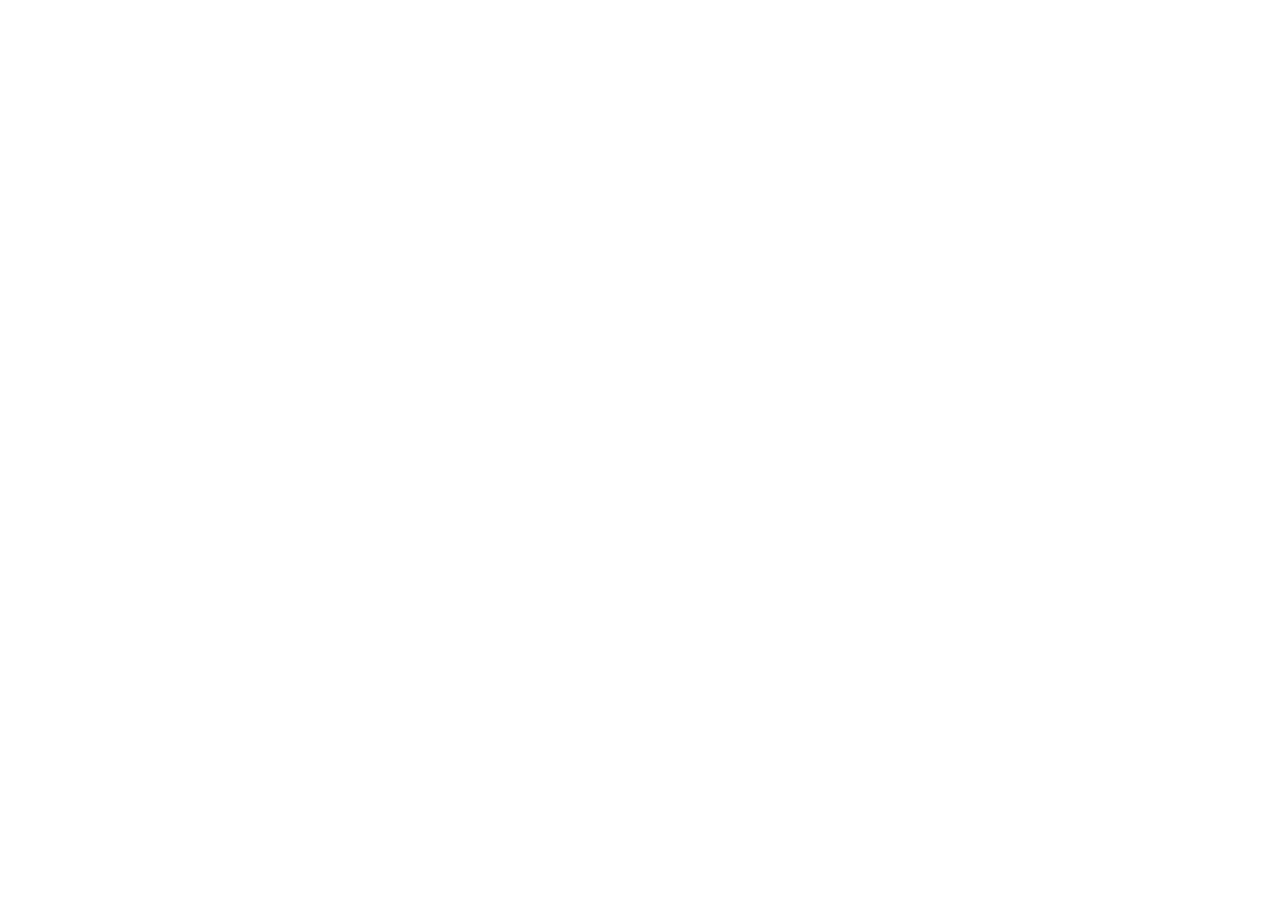
==== index.html @ eb40a2f8 "Inicializando projeto" ====
<!DOCTYPE html>
<html lang="pt-BR">
<head>
    <meta charset="UTF-8">
    <meta name="viewport" content="width=device-width, initial-scale=1.0">
    <link rel="shortcut icon" href="favicon.ico" type="image/x-icon">
    <title>Bit Games</title>
</head>
<body>
    
</body>
</html>
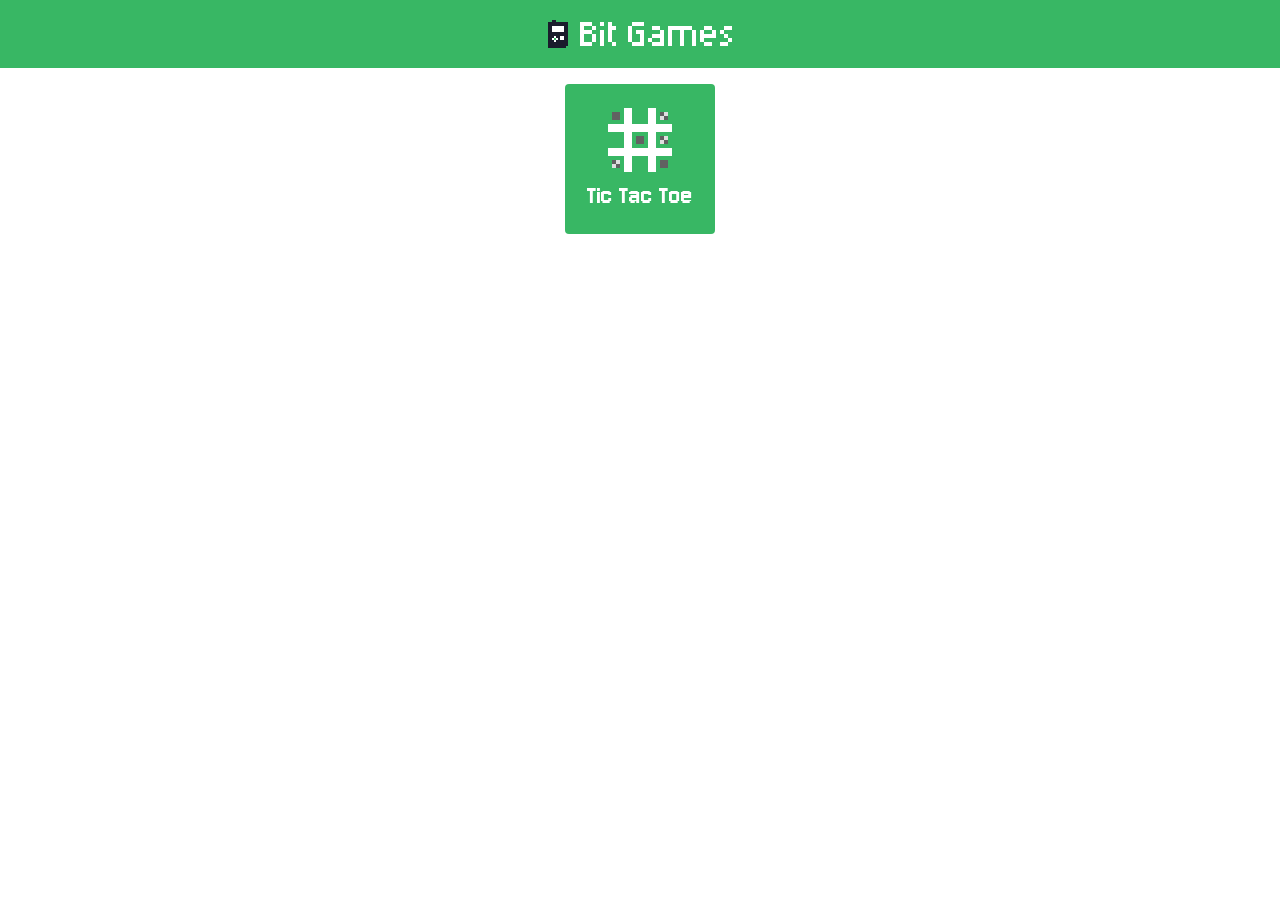
==== commit a20c7940: "Inicializando site" ====
--- a/index.html
+++ b/index.html
@@ -5,8 +5,22 @@
     <meta name="viewport" content="width=device-width, initial-scale=1.0">
     <link rel="shortcut icon" href="favicon.ico" type="image/x-icon">
     <title>Bit Games</title>
+
+    <link rel="stylesheet" href="main.css">
+    <link rel="stylesheet" href="styles/header.css">
+    <link rel="stylesheet" href="styles/index.css">
+    <script src="jquery.js"></script>
 </head>
 <body>
-    
+    <header>
+        <a href="index.html"><img src="logo.png" alt=""></a>
+    </header>
+    <main>
+        <section class="selection"></section>
+    </main>
 </body>
+<script type="module">
+    import { GameRepo } from "./scripts/GameRepo.js";
+    GameRepo.init("games", $(".selection"));
+</script>
 </html>
--- a/main.css
+++ b/main.css
@@ -0,0 +1,14 @@
+* {
+    box-sizing: border-box;
+    margin: 0;
+}
+
+img {
+    display: block;
+    image-rendering: pixelated;
+}
+
+@font-face {
+    font-family: 'Jersey 10';
+    src: url('fonts/Jersey_10/Jersey_10.ttf');
+}
--- a/styles/header.css
+++ b/styles/header.css
@@ -0,0 +1,24 @@
+header {
+    display: flex;
+    justify-content: center;
+    align-items: center;
+
+    gap: 5rem;
+    padding: 1rem 0;
+
+    background-color: #38b764;
+}
+
+header a {
+    --scale: 2;
+
+    display: block;
+    width: calc(100px * var(--scale));
+    height: calc(18px * var(--scale));
+}
+
+header img {
+    width: 100%;
+    height: 100%;
+    image-rendering: pixelated;
+}
--- a/styles/index.css
+++ b/styles/index.css
@@ -0,0 +1,71 @@
+body {
+    display: grid;
+    grid-template-rows: auto 1fr;
+
+    width: 100dvw;
+    height: 100dvh;
+}
+
+main {
+    width: 100%;
+    height: 100%;
+}
+
+.selection {
+    display: flex;
+    flex-wrap: wrap;
+    gap: 1rem;
+
+    justify-content: center;
+    align-items: flex-start;
+
+    width: 100%;
+    height: 100%;
+
+    overflow: scroll;
+    padding: 1rem 2rem;
+}
+
+.selection a {
+    display: inline-flex;
+    flex-direction: column;
+    justify-content: center;
+    align-items: center;
+
+    gap: 10px;
+
+    width: 150px;
+    height: 150px;
+    padding: 0 10px;
+
+    font-family: 'Jersey 10';
+    font-size: 20pt;
+
+    text-wrap: wrap;
+    text-align: center;
+
+    text-decoration: none;
+    background-color: #38b764;
+    color: white;
+
+    border-radius: 4px;
+}
+
+.selection a:hover {
+    background-color: #4ecf7c;
+    color: white;
+}
+
+.selection a:focus {
+    background-color: black;
+    border: 4px solid white;
+    filter: invert(1);
+}
+
+.selection a img {
+    --scale: 4;
+
+    display: block;
+    width: calc(16px * var(--scale));
+    height: calc(16px * var(--scale));
+}
